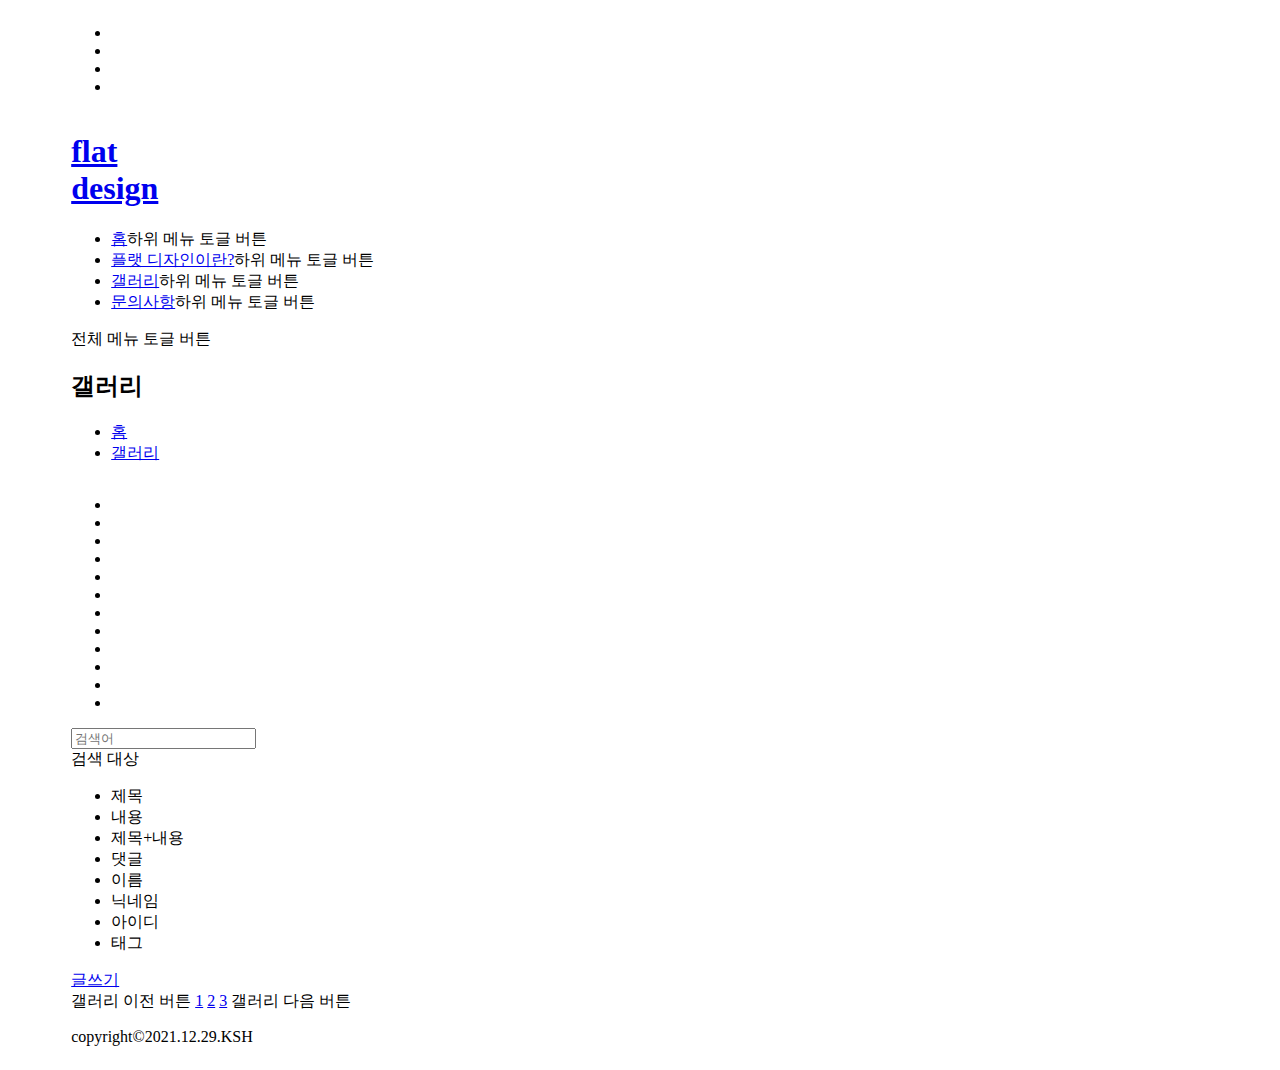
==== myHomePage/gallery.html @ 7e62f5a3 "myHomePage" ====
<!DOCTYPE html>
<html lang="ko">
<head>
    <meta charset="UTF-8">
    <meta name="viewport" content="width=device-width, initial-scale=1.0, minimum-scale=1, maximum-scale=1, user-scalable=no">
    <title></title>
    <link rel="stylesheet" type="text/css" href="css/reset.css">
    <link rel="stylesheet" type="text/css" href="">
    <link rel="shortcut icon href="images/favicon/favicon.ico">
    <link rel="apple-touch-icon-precomposed" href="images/favicon/flat-design-touch.png">
    <script src="js/jquery.min.js"></script>
    <style>
        /* 모바일용 css */
            /* 기본 CSS */
            #wrap{
                display:flex;
                flex-flow: column nowrap;
                width: 80%;
                margin: 0 auto;
                max-width: 1200px;
            }

            #wrap section{
                box-sizing: border-box;
            }

        /* 태블릿용 css */
        @media all and (min-width:768px){

        }

        /* PC용 css */
        @media all and (min-width:960px){
            /* 기본CSS */
            #wrap{
                position: relative;
                width: 90%;
            }
        }

    </style>
</head>
<body>
    <div id="wrap">
        <section class="info_section">
            <ul class="info_list">
                <li><a href="index.html"><img src="images/s_images/info_icon_01.png" alt=""></a></li>
                <li><a href=""><img src="images/s_images/info_icon_02.png" alt=""></a></li>
                <li><a href=""><img src="images/s_images/info_icon_03.png" alt=""></a></li>
                <li><a href=""><img src="images/s_images/info_icon_04.png" alt=""></a></li>
            </ul>
        </section>
        
        <header class="header">
            <h1 class="logo">
                <a href="index.html">flat<br>design</a>
            </h1>
            <nav class="nav">
                <ul class="gnb">
                    <li><a href="index.html">홈</a><span class="sub_menu_toggle_btn">하위 메뉴 토글 버튼</span></li>
                    <li><a href="introduce.html">플랫 디자인이란?</a><span class="sub_menu_toggle_btn">하위 메뉴 토글 버튼</span></li>
                    <li><a href="gallery.html">갤러리</a><span class="sub_menu_toggle_btn">하위 메뉴 토글 버튼</span></li>
                    <li><a href="board.html">문의사항</a><span class="sub_menu_toggle_btn">하위 메뉴 토글 버튼</span></li>
                </ul>
            </nav>
            <span class="menu_toggle_btn">전체 메뉴 토글 버튼</span>
        </header>
        <section class="sub_header_section">
            <h2>갤러리</h2>
            <ul class="breadcrum_list">
                <li><a href="index.html">홈</a></li>
                <li><a href="gallery.html">갤러리</a></li>
            </ul>
        </section>
        <section class="content_section">
            <div class="content_row_1">
                <ul class="gallery_list">
                    <li><a href=""><img src="images/p_images/sub_gallery_01.jpg" alt=""></a></li>
                    <li><a href=""><img src="images/p_images/sub_gallery_02.jpg" alt=""></a></li>
                    <li><a href=""><img src="images/p_images/sub_gallery_03.jpg" alt=""></a></li>
                    <li><a href=""><img src="images/p_images/sub_gallery_04.jpg" alt=""></a></li>
                    <li><a href=""><img src="images/p_images/sub_gallery_05.jpg" alt=""></a></li>
                    <li><a href=""><img src="images/p_images/sub_gallery_06.jpg" alt=""></a></li>
                    <li><a href=""><img src="images/p_images/sub_gallery_07.jpg" alt=""></a></li>
                    <li><a href=""><img src="images/p_images/sub_gallery_08.jpg" alt=""></a></li>
                    <li><a href=""><img src="images/p_images/sub_gallery_09.jpg" alt=""></a></li>
                    <li><a href=""><img src="images/p_images/sub_gallery_10.jpg" alt=""></a></li>
                    <li><a href=""><img src="images/p_images/sub_gallery_11.jpg" alt=""></a></li>
                    <li><a href=""><img src="images/p_images/sub_gallery_12.jpg" alt=""></a></li>
                </ul>
            </div>
            <div class="content_row_2">
                <div class="search_box">
                    <form action="#" method="get">
                        <input type="search" name="gallery_search_window" class="search_window" placeholder="검색어">
                        <div class="search_select_box">
                            <span>검색 대상</span>
                            <ul class="search_select_list">
                                <li>제목</li>
                                <li>내용</li>
                                <li>제목+내용</li>
                                <li>댓글</li>
                                <li>이름</li>
                                <li>닉네임</li>
                                <li>아이디</li>
                                <li>태그</li>
                            </ul>
                        </div>
                    </form>
                </div>
                <div class="write_box">
                    <a href="#">글쓰기</a>
                </div>
            </div>
            <div class="content_row_3">
                <span class="list_prev_btn">갤러리 이전 버튼</span>
                <a href="#">1</a>
                <a href="#">2</a>
                <a href="#">3</a>
                <span class="list_next_btn">갤러리 다음 버튼</span>
            </div>
        </section>

        <footer class="footer">
            <p>copyright&copy;2021.12.29.KSH</p>
        </footer>
    </div>
    
</body>
</html>
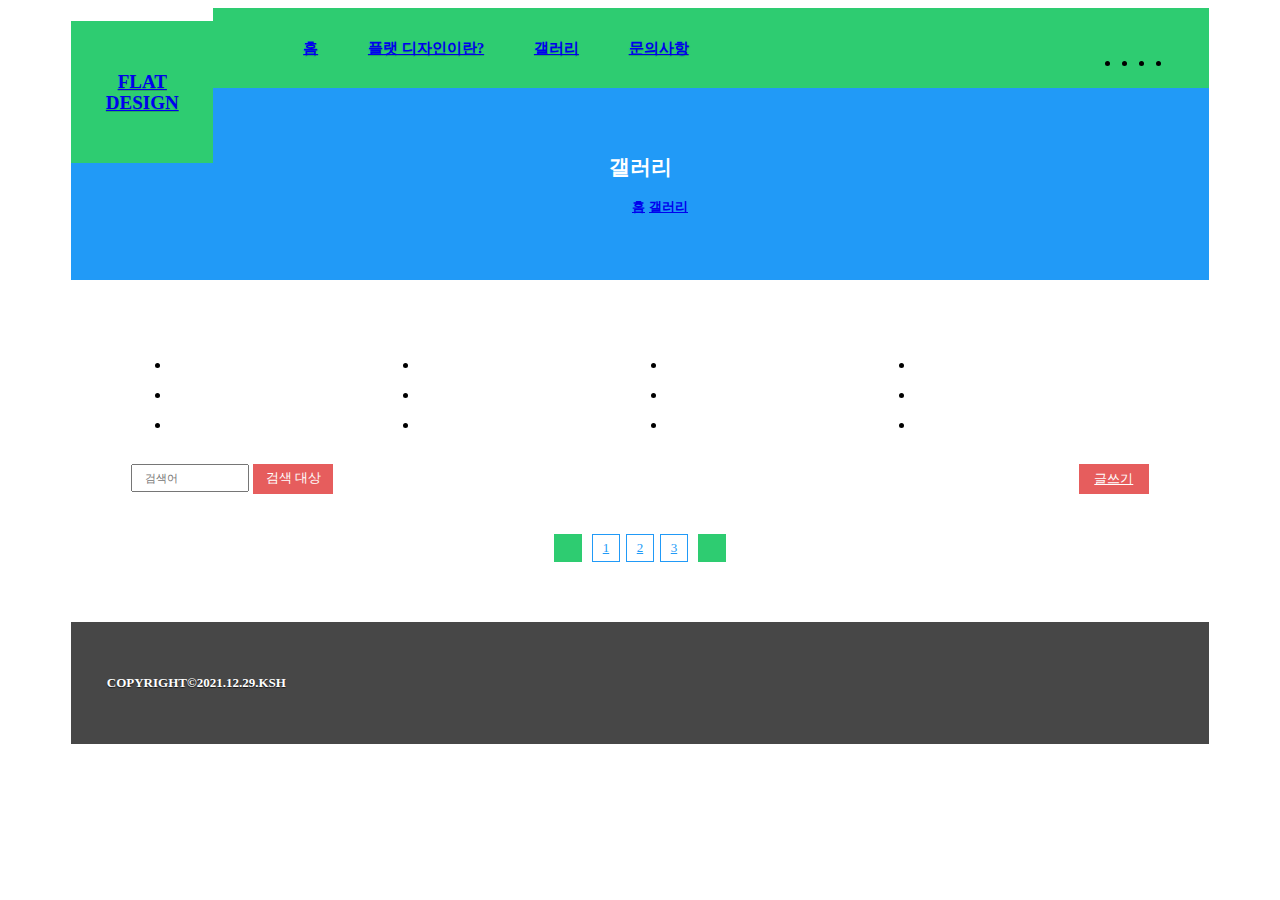
==== commit 1bb7b1af: "myHomePage" ====
--- a/myHomePage/gallery.html
+++ b/myHomePage/gallery.html
@@ -10,34 +10,508 @@
     <link rel="apple-touch-icon-precomposed" href="images/favicon/flat-design-touch.png">
     <script src="js/jquery.min.js"></script>
     <style>
-        /* 모바일용 css */
-            /* 기본 CSS */
+        /* 모바일용 CSS */
+        /* 기본 CSS */
+        #wrap{
+            display:flex;
+            flex-flow:column nowrap;
+            width:80%;
+            margin:0 auto;
+            max-width:1200px;
+        }
+        
+        #wrap section{
+            box-sizing:border-box;
+        }
+        
+        /* 인포메이션 영역 CSS */
+        .info_section{
+            order:1;
+            width:100%;
+            background:#2ecc71;
+            border-bottom:1px solid #39d67c;
+        }
+        
+        .info_list{
+            display:flex;
+        }
+        
+        .info_list li{
+            width:25%;
+            text-align:center;
+        }
+        
+        .info_list li a{
+            display:block;
+            padding:15px 0;
+            padding:0.938rem 0;
+        }
+        
+        /* 헤더 영역 CSS */
+        .header{
+            display:flex;
+            order:2;
+            flex-direction:column;
+            position:relative;
+            width:100%;
+        }
+        
+        .logo{
+            order:1;
+            width:100%;
+            padding:30px 0;
+            padding:1.875rem 0;
+            font-size:1.188em;
+            font-size:1.188rem;
+            line-height:21px;
+            line-height:1.313rem;
+            text-align:center;
+            text-transform:uppercase;
+            background:#2ecc71;
+            text-shadow:0px 1px 1px #25ab5e;
+        }
+        
+        .nav{
+            order:2;
+            width:100%;
+        }
+        
+        .gnb li{
+            display:flex;
+            background:#2c3e50;
+        }
+        
+        .gnb li a{
+            width:80%;
+            padding:20px 0;
+            padding:1.250rem 0;
+            font-size:0.938em;
+            font-size:0.938rem;
+            text-indent:20px;
+            text-indent:1.250rem;
+            font-weight:bold;
+            text-transform:uppercase;
+        }
+        
+        .gnb li span{
+            width:20%;
+            text-indent:-9999px;
+            background:url(images/s_images/sub_menu_toggle_btn.png) center center no-repeat;
+            cursor:pointer;
+        }
+        
+        .menu_toggle_btn{
+            display:block;
+            width:30px;
+            width:1.875rem;
+            height:30px;
+            height:1.875rem;
+            position:absolute;
+            top:10px;
+            top:0.625rem;
+            right:10px;
+            right:0.625rem;
+            text-indent:-9999px;
+            background:url(images/s_images/menu_toggle_btn.png) no-repeat;
+            cursor:pointer;
+        }
+        
+        /* 서브 헤더 영역 CSS */
+        .sub_header_section{
+            order:3;
+            padding:48px 0;
+            padding:3.000rem 0;
+            text-align:center;
+            background:#219af7;
+        }
+        
+        .sub_header_section h2{
+            margin-bottom:12px;
+            margin-bottom:0.750rem;
+            font-size:1.313em;
+            font-size:1.313rem;
+            color:#fff;
+        }
+        
+        .breadcrum_list li{
+            display:inline;
+            font-size:0.813em;
+            font-size:0.813rem;
+            font-weight:bold;
+        }
+        
+        /* 콘텐츠 영역 CSS */
+        .content_section{
+            order:4;
+            padding:20px;
+            padding:1.250rem;
+            background:#fff;
+        }
+        
+        .gallery_list img{
+            width:100%;
+            max-width:100%;
+            border-radius:5px;
+            transition:all 0.4s;
+            -webkit-filter:grayscale(1);
+            filter:grayscale(1);
+        }
+        
+        .gallery_list img:hover{
+            -webkit-filter:grayscale(0);
+            filter:grayscale(0);
+        }
+        
+        .gallery_list li{
+            margin-top:20px;
+            margin-top:1.250rem;
+        }
+        
+        .gallery_list li:first-child{
+            margin-top:0;
+        }
+        
+        .content_row_2{
+            display:flex;
+            justify-content:space-between;
+            margin:30px 0 40px 0;
+            margin:1.875rem 0 2.500rem 0;
+        }
+        
+        .search_window{
+            width:118px;
+            width:7.375rem;
+            height:28px;
+            height:1.750rem;
+            font-size:0.688em;
+            font-size:0.688rem;
+            line-height:28px;
+            line-height:1.750rem;
+            text-indent:10px;
+            text-indent:0.625rem;
+        }
+        
+        .search_select_box{
+            display:none;
+        }
+        
+        .write_box a{
+            display:block;
+            width:70px;
+            width:4.375rem;
+            height:30px;
+            height:1.875rem;
+            font-size:0.813em;
+            font-size:0.813rem;
+            line-height:30px;
+            line-height:1.875rem;
+            text-align:center;
+            background:#e65d5d;
+            color:#fff;
+        }
+        
+        .content_row_3{
+            display:flex;
+            justify-content:center;
+        }
+        
+        .content_row_3 span{
+            width:28px;
+            width:1.750rem;
+            height:28px;
+            height:1.750rem;
+            text-indent:-9999px;
+        }
+        
+        .content_row_3 span.list_prev_btn{
+            margin-right:10px;
+            margin-right:0.625rem;
+            background:#2ecc71 url(images/s_images/list_prev_btn.png) center center no-repeat;
+        }
+        
+        .content_row_3 span.list_next_btn{
+            margin-left:10px;
+            margin-left:0.625rem;
+            background:#2ecc71 url(images/s_images/list_next_btn.png) center center no-repeat;
+        }
+        
+        .content_row_3 a{
+            width:26px;
+            width:1.625rem;
+            font-size:0.813em;
+            font-size:0.813rem;
+            line-height:26px;
+            line-height:1.625rem;
+            text-align:center;
+            border:1px solid #219af7;
+            color:#219af7;
+            transition:all 0.2s;
+        }
+        
+        .content_row_3 a:nth-of-type(2){
+            margin:0 6px;
+            margin:0 0.375rem;
+        }
+        
+        .content_row_3 a:hover{
+            color:#fff;
+            background:#219af7;
+        }
+        
+        /* 푸터 영역 CSS */
+        .footer{
+            order:5;
+            width:100%;
+            background:#474747;
+        }
+        
+        .footer p{
+            padding:20px;
+            padding:1.250rem;
+            font-size:0.813em;
+            font-size:0.813rem;
+            text-align:center;
+            text-transform:uppercase;
+            font-weight:bold;
+            color:#fff;
+            text-shadow:0px 1px 1px #191919;
+        }
+        
+        /* 태블릿용 CSS */
+        @media all and (min-width:768px){
+        /* 헤더 영역 CSS */
+        .header{
+            flex-direction:row;
+        }
+        
+        .logo{
+            position:absolute;
+            top:0;
+            left:0;
+            z-index:10;
+            width:15.625%;
+            /* 120px ÷ 768px */
+            padding:0;
+        }
+        
+        .logo a{
+            display:block;
+            padding:50px 0;
+            padding:3.125rem 0;
+        }
+        
+        .nav{
+            position:relative;
+            min-height:80px;
+            min-height:5.000rem;
+            background:#2ecc71;
+        }
+        
+        .gnb{
+            position:absolute;
+            top:100%;
+            right:0;
+            z-index:20;
+            width:40.10416666666667%;
+            /* 308px ÷ 768px */
+        }
+        
+        .menu_toggle_btn{
+            top:50%;
+            right:30px;
+            right:1.875rem;
+            z-index:20;
+            margin-top:-15px;
+            margin-top:-0.938rem;
+        }
+        
+        /* 콘텐츠 영역 CSS */
+        .content_section{
+            padding:40px;
+            padding:2.500rem;
+        }
+        
+        .gallery_list{
+            display:flex;
+            flex-wrap:wrap;
+            justify-content:space-between;
+        }
+        
+        .gallery_list li{
+            width:48.54651162790698%;
+            /* 334px ÷ 688px */
+        }
+        
+        .gallery_list li:nth-child(2){
+            margin-top:0;
+        }
+        
+        .search_select_box{
+            display:inline-block;
+            position:relative;
+        }
+        
+        .search_select_box span{
+            display:inline-block; 
+            width:80px;
+            width:5.000rem;
+            height:30px;
+            height:1.875rem;
+            font-size:0.813em;
+            font-size:0.813rem;
+            line-height:28px;
+            line-height:1.750rem;
+            text-align:center;
+            color:#fff;
+            background:#e65d5d;
+            cursor:pointer;
+        }
+        
+        .search_select_list{
+            display:none;
+            position:absolute;
+            top:105%;
+            left:0;
+            width:100%;
+        }
+        
+        .search_select_list li{
+            padding:6px 0;
+            padding:0.375rem 0;
+            font-size:0.750em;
+            font-size:0.750rem;
+            text-indent:10px;
+            text-indent:0.625rem;
+            color:#fff;
+            background:#e65d5d;
+            cursor:pointer;
+        }
+        
+        .search_select_box:hover .search_select_list{
+            display:block;
+        }
+        
+        /* 푸터 영역 CSS */
+        .footer p{
+            padding:40px 0;
+            padding:2.500rem 0;
+        }
+    }
+        
+        /* PC용 CSS */
+        @media all and (min-width:960px){
+        /* 기본 CSS */
             #wrap{
-                display:flex;
-                flex-flow: column nowrap;
-                width: 80%;
-                margin: 0 auto;
-                max-width: 1200px;
-            }
-
-            #wrap section{
-                box-sizing: border-box;
-            }
-
-        /* 태블릿용 css */
-        @media all and (min-width:768px){
-
-        }
-
-        /* PC용 css */
-        @media all and (min-width:960px){
-            /* 기본CSS */
-            #wrap{
-                position: relative;
-                width: 90%;
-            }
-        }
-
+            position:relative;
+            width:90%;
+        }
+        
+        /* 인포메이션 영역 CSS */
+        .info_section{
+            order:0;
+            position:absolute;
+            top:30px;
+            top:1.875rem;
+            right:30px;
+            right:1.875rem;
+            z-index:30;
+            width:auto;
+            border-bottom:0;
+        }
+        
+        .info_list li{
+            width:auto;
+            margin-left:15px;
+            margin-left:0.625rem;
+        }
+        
+        .info_list li a{
+            padding:0;
+        }
+        
+        /* 헤더 영역 CSS */
+        .header{
+            order:1;
+            justify-content:flex-end;
+            position:static;
+        }
+        
+        .logo{
+            width:12.5%;
+            /* 120px ÷ 960px */
+        }
+        
+        .nav{
+            display:flex;
+            align-items:center;
+            position:static;
+            width:87.5%;
+            /* 840px ÷ 960px */
+        }
+        
+        .gnb{
+            display:flex !important;
+            flex-direction:row;
+            position:static;
+            width:100%;
+            text-shadow:0px 1px 1px #25ab5e;
+        }
+        
+        .gnb li{
+            display:block;
+            margin-left:5.20833333333333%;
+            /* 50px ÷ 840px */
+            background:none;
+        }
+        
+        .gnb li a{
+            width:auto;
+            padding:0;
+            text-indent:0;
+        }
+        
+        .gnb li span{
+            display:none;
+        }
+        
+        .menu_toggle_btn{
+            display:none;
+        }
+        
+        /* 서브 헤더 영역 CSS */
+        .sub_header_section{
+            order:2;
+        }
+        
+        /* 콘텐츠 영역 CSS */
+        .content_section{
+            order:3;
+            padding:60px;
+            padding:3.750rem;
+        }
+        
+        .gallery_list li{
+            width:23.92857142857143%;
+            /* 201px ÷ 840px */
+            margin-top:12px;
+            margin-top:0.750rem;
+        }
+        
+        .gallery_list li:nth-child(3), .gallery_list li:nth-child(4){
+            margin-top:0;
+        }
+        
+        /* 푸터 영역 CSS */
+        .footer{
+            order:4;
+        }
+        
+        .footer p{
+            padding-left:3.125%;
+            /* 30px ÷ 960px */
+            text-align:left;
+        }
+    }
     </style>
 </head>
 <body>
